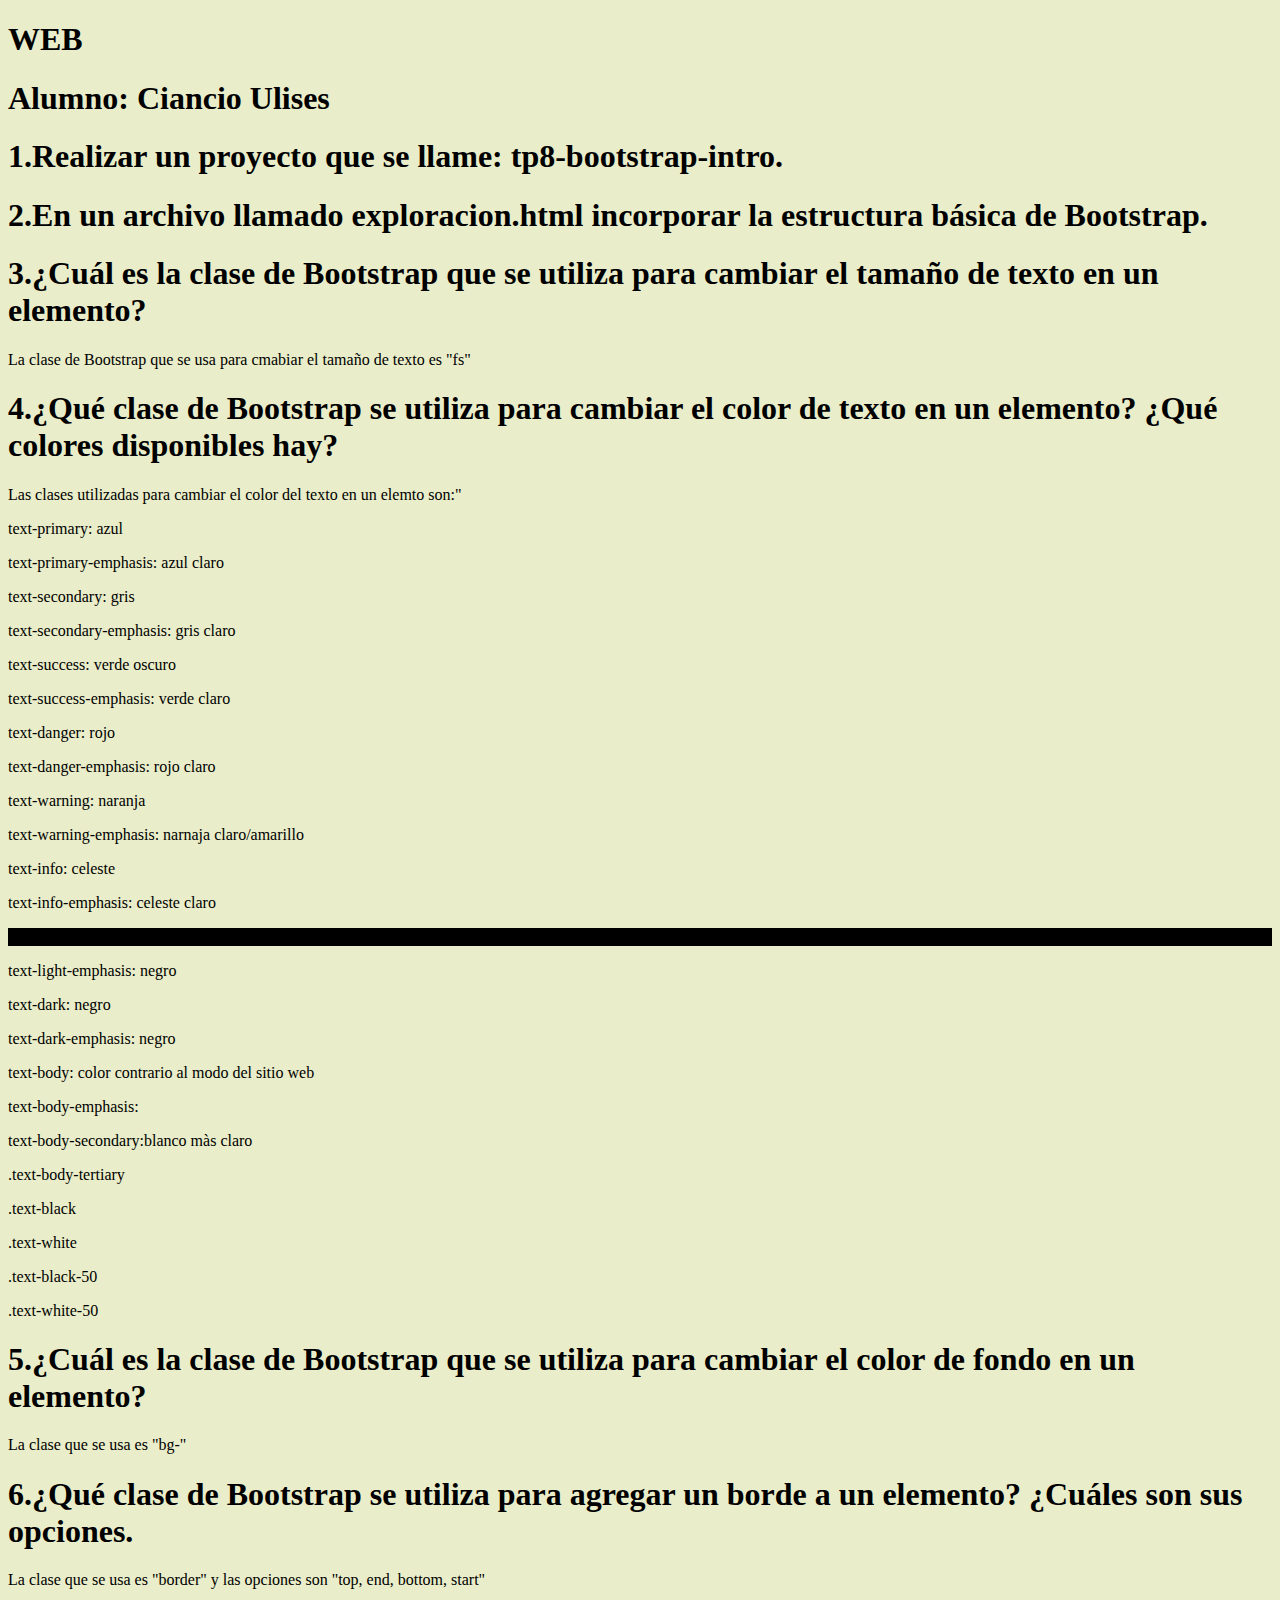
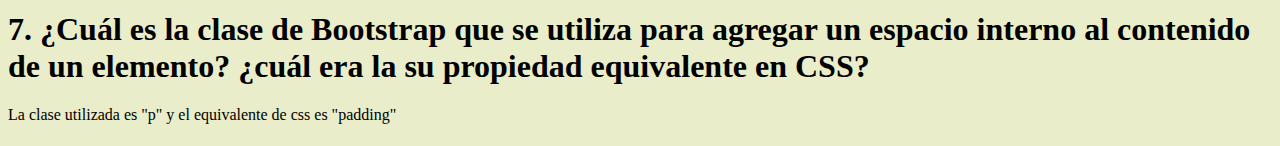
==== index.html @ a60d2874 "empezamos con Bootstrap" ====
<!doctype html>
<html lang="es">

<head>
    <meta charset="utf-8">
    <meta name="viewport" content="width=device-width, initial-scale=1">
    <title>tp8-bootstrap-intro</title>
    <link href="https://cdn.jsdelivr.net/npm/bootstrap@5.3.0/dist/css/bootstrap.min.css" rel="stylesheet"
        integrity="sha384-9ndCyUaIbzAi2FUVXJi0CjmCapSmO7SnpJef0486qhLnuZ2cdeRhO02iuK6FUUVM" crossorigin="anonymous">
    <link rel="stylesheet" href="style.css">
</head>

<body>
    <header>
        <h1 class="fs-3 text-center">WEB</h1>
        <h1 class="fs-3">Alumno: Ciancio Ulises</h1>
    </header>
    <h1 class="fs-4 text-success ">1.Realizar un proyecto que se llame: tp8-bootstrap-intro.</h1>
    <h1 class="fs-4 text-success">2.En un archivo llamado exploracion.html incorporar la estructura básica de Bootstrap.
    </h1>
    <h1 class="fs-4 text-success">3.¿Cuál es la clase de Bootstrap que se utiliza para cambiar el tamaño de texto en un
        elemento?</h1>
    <p class="fs-5 text-success-emphasis">La clase de Bootstrap que se usa para cmabiar el tamaño de texto es "fs"</p>
    <h1 class="fs-4 text-success">4.¿Qué clase de Bootstrap se utiliza para cambiar el color de texto en un elemento?
        ¿Qué colores disponibles hay?</h1>
    <p class="fs-5 text-success-emphasis">Las clases utilizadas para cambiar el color del texto en un elemto son:"
    <p class="text-primary">text-primary: azul</p>
    <p class="text-primary-emphasis">text-primary-emphasis: azul claro</p>
    <p class="text-secondary ">text-secondary: gris</p>
    <p class="text-secondary-emphasis ">text-secondary-emphasis: gris claro</p>
    <p class="text-success">text-success: verde oscuro</p>
    <p class="text-success-emphasis">text-success-emphasis: verde claro</p>
    <p class="text-danger">text-danger: rojo</p>
    <p class="text-danger-emphasis">text-danger-emphasis: rojo claro </p>
    <p class="text-warning">text-warning: naranja</p>
    <p class="text-warning-emphasis">text-warning-emphasis: narnaja claro/amarillo</p>
    <p class="text-info">text-info: celeste</p>
    <p class="text-info-emphasis">text-info-emphasis: celeste claro</p>
    <p class="text-light" id="claro">text-light: blanco nieve/apagado</p>
    <p class="text-light-emphasis oscuro">text-light-emphasis: negro</p>
    <p class="text-dark oscuro">text-dark: negro</p>
    <p class="text-dark-emphasis oscuro">text-dark-emphasis: negro</p>
    <p class="text-body oscuro">text-body: color contrario al modo del sitio web</p>
    <p class="text-body-emphasis oscuro">text-body-emphasis: </p>
    <p class="text-body-secondary">text-body-secondary:blanco màs claro</p>
    <p class="text-body-tertiary">.text-body-tertiary</p>
    <p class="text-black bg-white">.text-black</p>
    <p class="text-white bg-dark">.text-white</p>
    <p class="text-black-50 bg-white">.text-black-50</p>
    <p class="text-white-50 bg-dark">.text-white-50</p>
    </p>

    <h1 class="fs-4 text-success">5.¿Cuál es la clase de Bootstrap que se utiliza para cambiar el color de fondo en un
        elemento?</h1>
    <p class="fs-5 text-success-emphasis">La clase que se usa es "bg-"</p>
    <h1 class="fs-4 text-success">6.¿Qué clase de Bootstrap se utiliza para agregar un borde a un elemento? ¿Cuáles son
        sus opciones.</h1>
    <p class="fs-5 text-success-emphasis">La clase que se usa es "border" y las opciones son "top, end, bottom, start"
    </p>
    <h1 class="fs-4 text-success">7. ¿Cuál es la clase de Bootstrap que se utiliza para agregar un espacio interno al
        contenido de un elemento? ¿cuál era la su propiedad equivalente en CSS?</h1>
    <p class="fs-5 text-success-emphasis">La clase utilizada es "p" y el equivalente de css es "padding"</p>
    <h1 class="fs-4 text-success"></h1>




    <script src="https://cdn.jsdelivr.net/npm/bootstrap@5.3.0/dist/js/bootstrap.bundle.min.js"
        integrity="sha384-geWF76RCwLtnZ8qwWowPQNguL3RmwHVBC9FhGdlKrxdiJJigb/j/68SIy3Te4Bkz"
        crossorigin="anonymous"></script>
</body>

</html>
---- style.css ----
body{
    background-color: #e9edc9;
}
#claro{
    background-color: black;
}
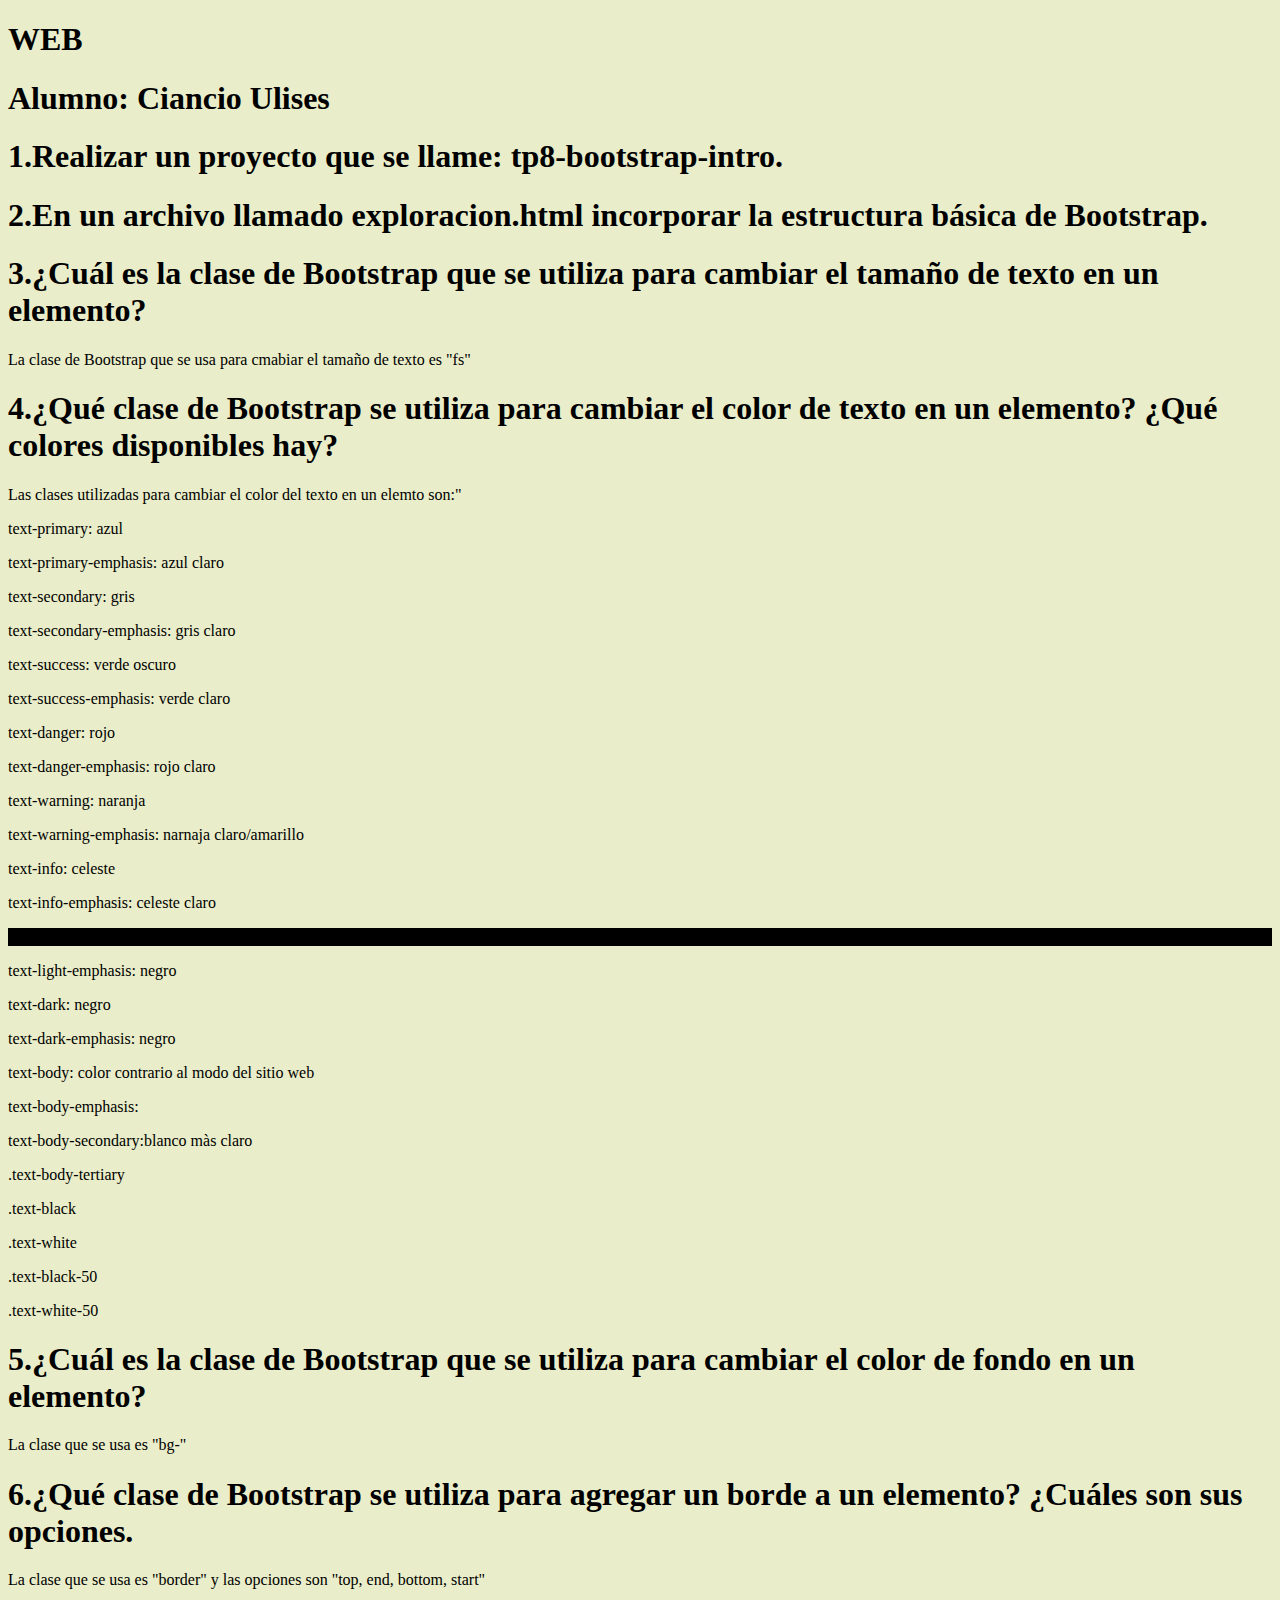
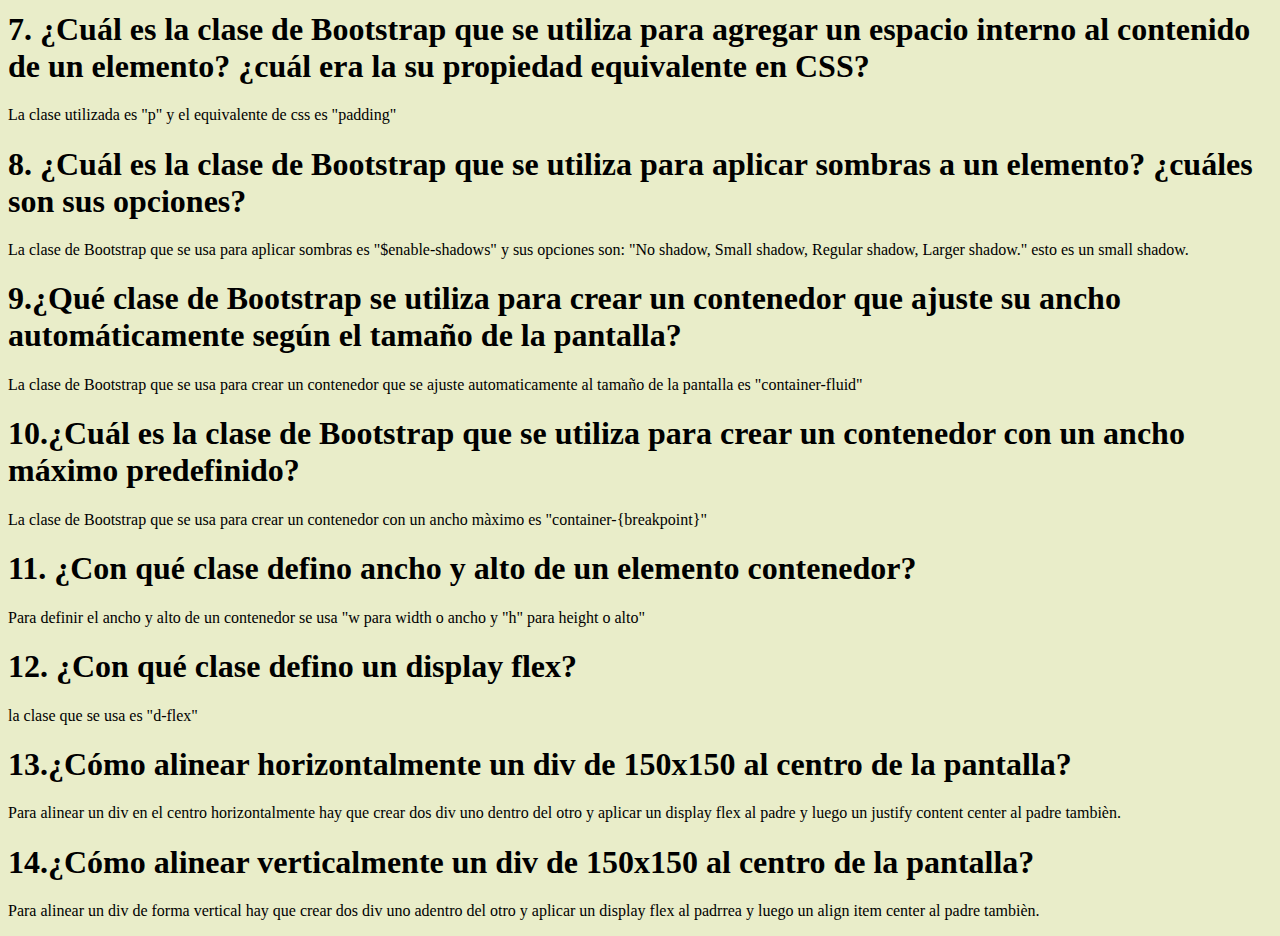
==== commit 652702f2: "termine con las preguntas :)" ====
--- a/index.html
+++ b/index.html
@@ -52,16 +52,59 @@
 
     <h1 class="fs-4 text-success">5.¿Cuál es la clase de Bootstrap que se utiliza para cambiar el color de fondo en un
         elemento?</h1>
-    <p class="fs-5 text-success-emphasis">La clase que se usa es "bg-"</p>
+    <p class="fs-5 text-success-emphasis bg-primary-subtle">La clase que se usa es "bg-"</p>
     <h1 class="fs-4 text-success">6.¿Qué clase de Bootstrap se utiliza para agregar un borde a un elemento? ¿Cuáles son
         sus opciones.</h1>
-    <p class="fs-5 text-success-emphasis">La clase que se usa es "border" y las opciones son "top, end, bottom, start"
-    </p>
+    <p class="fs-5 text-success-emphasis"><span class="border border-primary">La clase que se usa es "border" y las
+            opciones son "top,
+            end, bottom, start"</span></p>
+
     <h1 class="fs-4 text-success">7. ¿Cuál es la clase de Bootstrap que se utiliza para agregar un espacio interno al
         contenido de un elemento? ¿cuál era la su propiedad equivalente en CSS?</h1>
-    <p class="fs-5 text-success-emphasis">La clase utilizada es "p" y el equivalente de css es "padding"</p>
-    <h1 class="fs-4 text-success"></h1>
+    <p class="fs-5 text-success-emphasis p-3"><span class="border border-secondary">La clase utilizada es "p" y el
+            equivalente de css es "padding"</span></p>
 
+    <h1 class="fs-4 text-success">8. ¿Cuál es la clase de Bootstrap que se utiliza para aplicar sombras a un elemento?
+        ¿cuáles son sus opciones?</h1>
+    <p class="fs-5 text-success-emphasis">
+    <div class="shadow-sm p-1 mb-5 bg-body-tertiary rounded">La clase de Bootstrap que se usa para aplicar sombras es
+        "$enable-shadows" y
+        sus opciones son: "No shadow, Small shadow, Regular shadow, Larger shadow." esto es un small shadow.</div>
+    </p>
+
+    <h1 class="fs-4 text-success">9.¿Qué clase de Bootstrap se utiliza para crear un contenedor que ajuste su ancho
+        automáticamente según el tamaño de la pantalla?</h1>
+    <p class="fs-5 text-success-emphasis">
+    <div class="container-fluid">
+        La clase de Bootstrap que se usa para crear un contenedor que se ajuste
+        automaticamente al tamaño de la pantalla es "container-fluid"</div>
+    </p>
+
+    <h1 class="fs-4 text-success">10.¿Cuál es la clase de Bootstrap que se utiliza para crear un contenedor con
+        un ancho máximo predefinido?</h1>
+    <p class="fs-5 text-success-emphasis">
+    <div class="container-sm">La clase de Bootstrap que se usa para crear un contenedor con un ancho màximo
+        es "container-{breakpoint}"</div>
+    </p>
+
+    <h1 class="fs-4 text-success">11. ¿Con qué clase defino ancho y alto de un elemento contenedor?</h1>
+    <p class="fs-5 text-success-emphasis">
+    <div class="container w-50 bg-primary-subtle">Para definir el ancho y alto de un
+        contenedor se usa "w para width o ancho y "h" para height o alto"</div>
+    </p>
+
+    <h1 class="fs-4 text-success">12. ¿Con qué clase defino un display flex?</h1>
+    <p class="fs-5 text-success-emphasis d-flex">
+    <div class="d-flex">la clase que se usa es "d-flex"</div>
+    </p>
+
+    <h1 class="fs-4 text-success">13.¿Cómo alinear horizontalmente un div de 150x150 al centro de la pantalla?</h1>
+    <p class="fs-5 text-success-emphasis">Para alinear un div en el centro horizontalmente hay que crear dos div uno
+        dentro del otro y aplicar un display flex al padre y luego un justify content center al padre tambièn.</p>
+
+    <h1 class="fs-4 text-success">14.¿Cómo alinear verticalmente un div de 150x150 al centro de la pantalla?</h1>
+    <p class="fs-5 text-success-emphasis">Para alinear un div de forma vertical hay que crear dos div uno adentro del
+        otro y aplicar un display flex al padrrea y luego un align item center al padre tambièn.</p>
 
 
 
